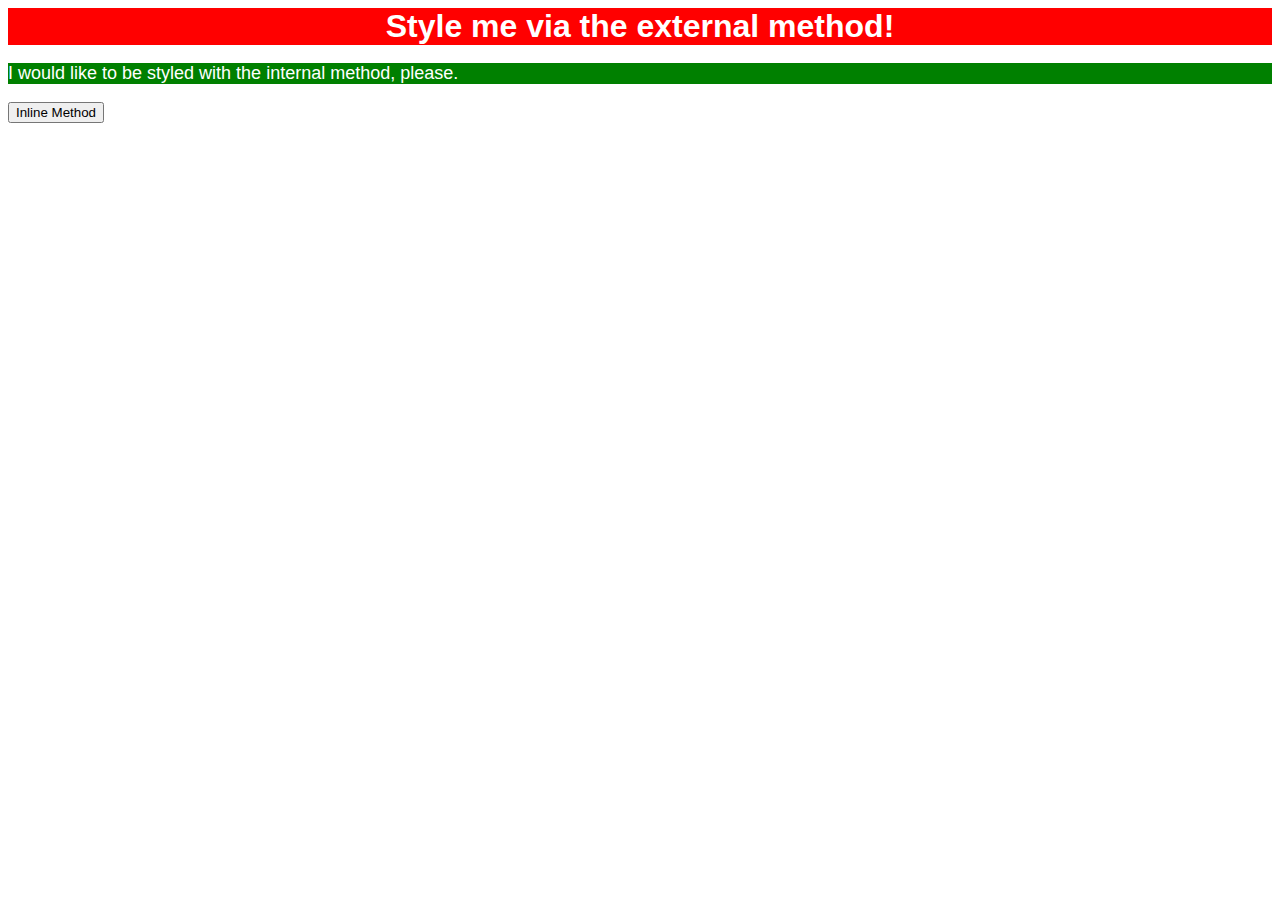
==== foundations/01-css-methods/index.html @ 79425718 "Style p element via internal CSS" ====
<!DOCTYPE html>
<html lang="en">
  <head>
    <style>
      p {
        background-color: green;
        color: white;
        font-size: 18px;
        font-family: sans-serif;
      }
    </style>
    <link rel="stylesheet" href="styles.css">
    <meta charset="UTF-8">
    <meta http-equiv="X-UA-Compatible" content="IE=edge">
    <meta name="viewport" content="width=device-width, initial-scale=1.0">
    <title>Methods for Adding CSS</title>
  </head>
  <body>
    <div>Style me via the external method!</div>
    <p>I would like to be styled with the internal method, please.</p>
    <button>Inline Method</button>
  </body>
</html>
---- foundations/01-css-methods/styles.css ----
div {
    color: white;
    background-color: red;
    font-size: 32px;
    font-weight: bold;
    text-align: center;
    font-family: sans-serif
}
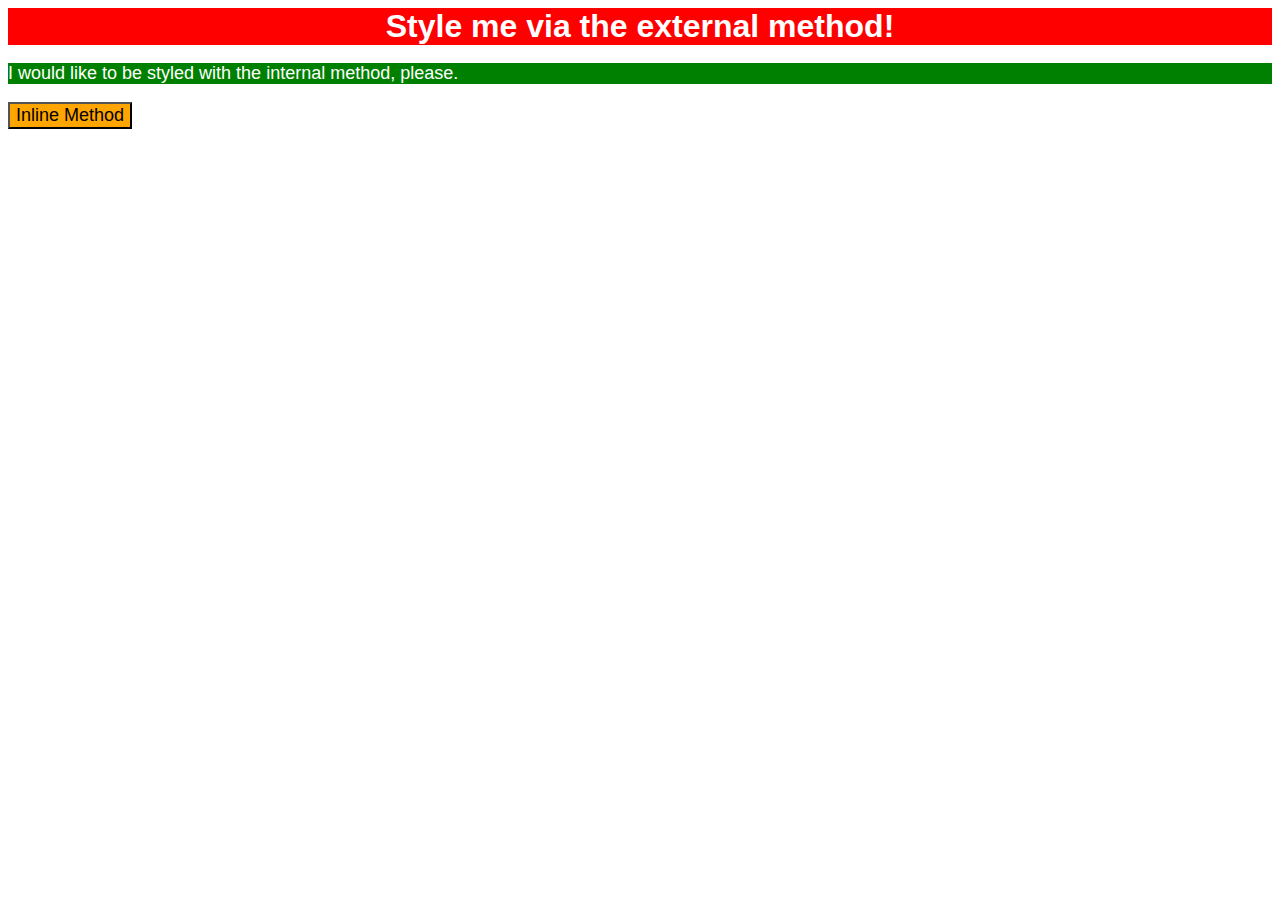
==== commit 35582f3c: "Style button element via inline CSS method" ====
--- a/foundations/01-css-methods/index.html
+++ b/foundations/01-css-methods/index.html
@@ -18,6 +18,6 @@
   <body>
     <div>Style me via the external method!</div>
     <p>I would like to be styled with the internal method, please.</p>
-    <button>Inline Method</button>
+    <button style="background-color:orange; font-size:18px;">Inline Method</button>
   </body>
 </html>